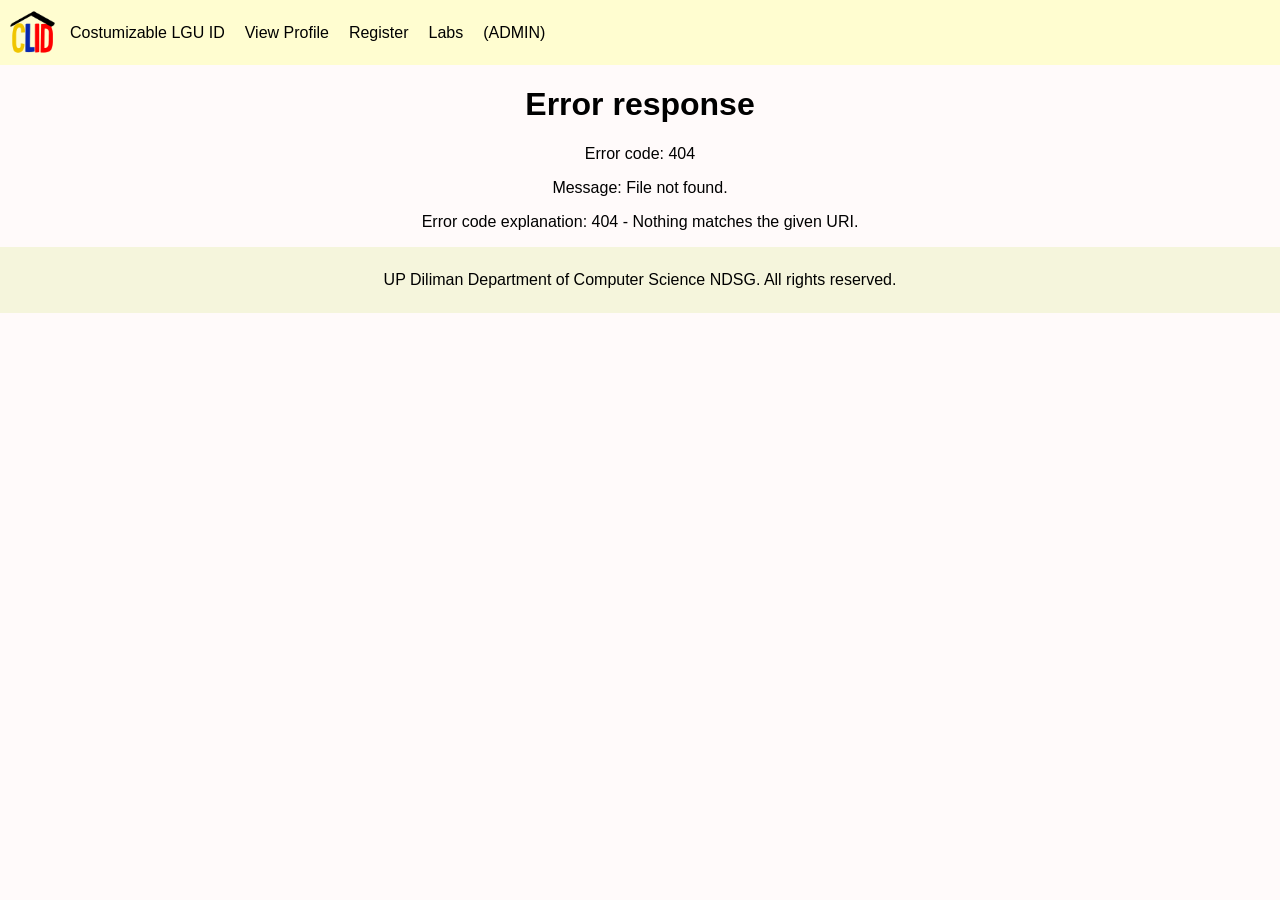
==== identity/templates/index.html @ 546b8e2f "Added REST API endpoints" ====
<!DOCTYPE html>
<html lang="en">
<head>
  <title>NDSG</title>
  <meta charset="UTF-8" />
  <meta name="viewport" content="width=device-width, initial-scale=1.0" />
  <link rel="stylesheet" href="../static/css/styles.css">

  <!-- QR Scanner Library -->
  <!-- <script src="https://unpkg.com/html5-qrcode" type="text/javascript"></script> -->
  
</head>
<body>
  <!-- <header>
    Awesome Title Goes Here
  </header> -->

  <nav>
    <!-- <img src="../static/img/clid-logo.png"> -->
    <img src="../static/img/clid-logo.png" alt="Logo" class="logo">Costumizable LGU ID
    <a href="/profile">View Profile</a>
    <a href="/register">Register</a>
    <a href="/labs">Labs</a>
    <a href="/admin">(ADMIN)</a>
  </nav>

  <main id="container">
    <!-- Page content goes here -->
  </main>

  <footer>
    UP Diliman Department of Computer Science NDSG. All rights reserved.
  </footer>

  <script src="../static/js/app.js"></script>

</body>
</html>
---- identity/static/css/styles.css ----
body {
    background-color: #FFFAFA;
    font-family: Arial, sans-serif;
    margin: 0;
    text-align: center;
}

header {
    background-color: white;
}

nav {
    display: flex;
    align-items: center;
    background-color: #FFFDD0;
}

nav a {
    color: black;
    padding-left: 20px;
    text-decoration: none;
    text-align: center;
    display: flex;
    align-items: center;
}

nav a:hover {
    color: #7F7F76;
}

nav img.logo {
    height: 45px;
    padding: 10px;
    padding-left: 10px;
    padding-right: 5px;
    width: auto;
    margin-right: 10px;
}

.container {
    padding: 1.5rem;
    display: flex;
    flex-wrap: wrap;
}

.left-container {
    flex: 70%;
    padding: 1.5rem;
}

.right-container {
    flex: 30%;
    padding: 1.5rem;
}

#reader {
    width: 300px;
    margin: auto;
}

form {
    margin-top: 20px;
    display: inline-block;
    text-align: left;
    width: 50%;
}

label {
    display: block;
    margin: 10px 0 5px;
}

input, button {
    padding: 8px;
    width: 100%;
    box-sizing: border-box;
}

button {
    margin-top: 15px;
    background-color: #007bff;
    color: white;
    border: none;
    cursor: pointer;
}

button:hover {
    background-color: #0056b3;
}

/* Centering the file input */
#file-container {
    width: 350px;                 /* adjust as needed */
    margin: 40px auto;            /* centers the box horizontally */
    padding: 20px;
    border: 2px solid #ccc;
    border-radius: 10px;
    background: #f9f9f9;
    display: flex;
    justify-content: center;      /* centers file input horizontally */
    align-items: center;          /* centers vertically */
    box-shadow: 0 2px 8px rgba(0,0,0,0.1);
}

#file-container input[type="file"] {
    font-size: 16px;
    cursor: pointer;
}



input[type="file"] {
    padding: 10px;
    font-size: 16px;
}

.result { 
    width: 50px;
}

footer {
    padding: 1.5rem;
    background-color: beige;
}

.logo-container {
    display: grid;
    /* Auto-fit logos based on width */
    grid-template-columns: repeat(auto-fit, minmax(120px, 1fr));
    gap: 20px;
    padding: 20px;

    /* Center items in their grid cells */
    justify-items: center;
    align-items: center;

    background: #fff; /* Optional */
}

.logo {
    width: 100%;
    max-width: 140px; /* Restrict max logo width */
    display: flex;
    justify-content: center;
    align-items: center;
}

.logo img {
    width: 100%;
    height: auto;
    object-fit: contain;
    transition: transform 0.2s ease;
}

/* Optional hover zoom */
.logo img:hover {
    transform: scale(1.05);
}

.profile-container {
    max-width: 900px;
    margin: auto;
    background: #fff;
    padding: 25px;
    border-radius: 12px;
    box-shadow: 0px 4px 12px rgba(0,0,0,0.1);
    display: flex;
    gap: 40px;
}

.image-section {
    width: 250px;
    text-align: center;
}

.profile-image {
    width: 200px;
    height: 200px;
    background: #ddd;
    border-radius: 10px;
    display: flex;
    align-items: center;
    justify-content: center;
    font-size: 14px;
    color: #555;
    margin: auto;
}

.verification-box {
    margin-top: 15px;
}

.status {
    display: block;
    padding: 10px;
    border-radius: 6px;
    font-weight: bold;
    font-size: 14px;
}

.verified {
    background: #d4f8d4;
    color: #1a7f1a;
    border: 1px solid #1a7f1a;
}

.not-verified {
    background: #ffe5e5;
    color: #b30000;
    border: 1px solid #b30000;
}

.info-section {
    flex: 1;
    text-align: left;
}

h2 {
    margin-bottom: 20px;
}

.info-item {
    margin-bottom: 12px;
}

.label {
    font-weight: bold;
    display: inline-block;
    width: 140px;
}

.value {
    color: #333;
}

.buttons {
    margin-top: 25px;
}

.btn {
    padding: 10px 18px;
    font-size: 14px;
    border-radius: 6px;
    border: none;
    cursor: pointer;
    margin-right: 10px;
}

.btn.download {
    background: #1976d2;
    color: #fff;
}

.btn.generate {
    background: #388e3c;
    color: #fff;
}

.btn:hover {
    opacity: 0.85;
}
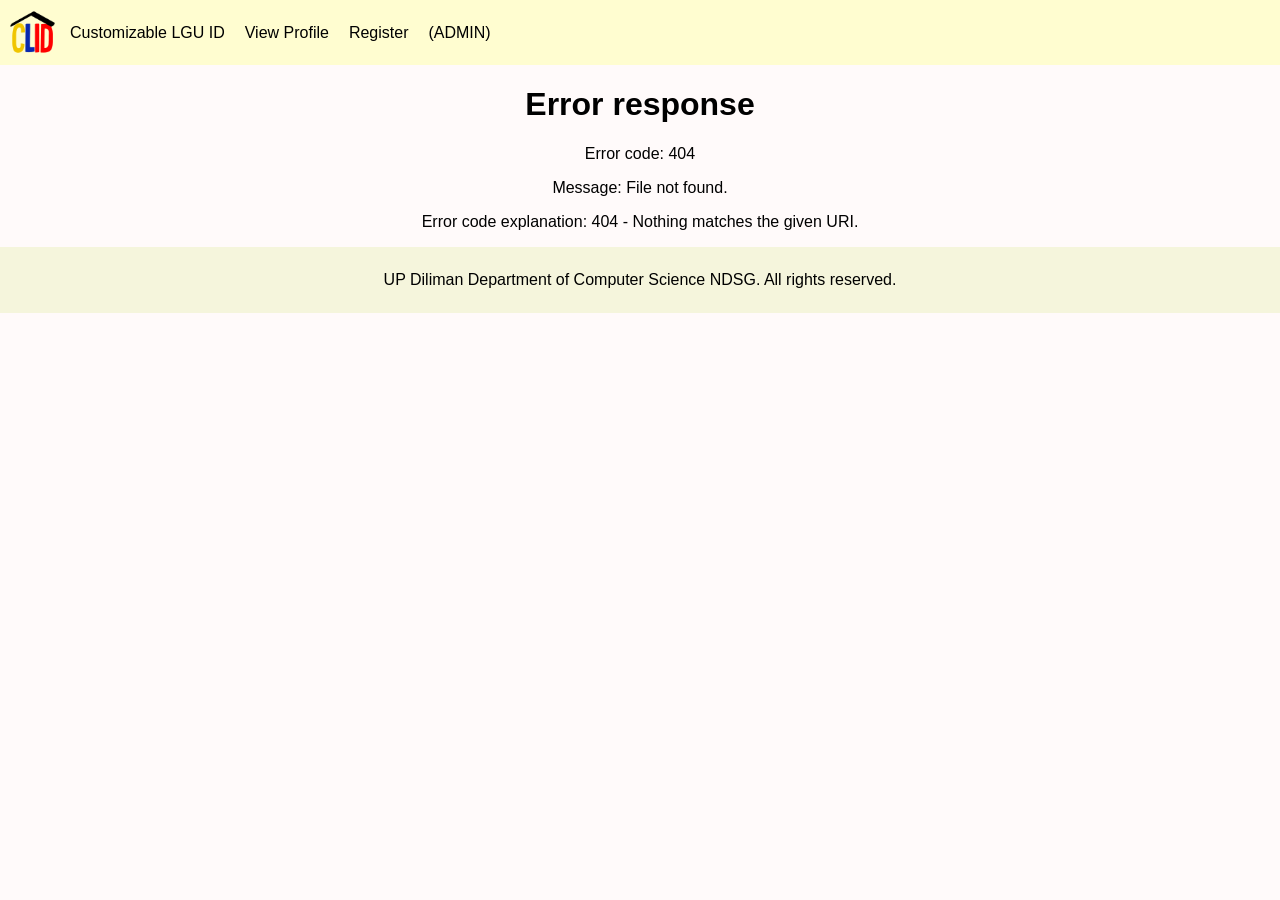
==== commit 7e606bc1: "fix: frontend naming of IDs and misspellings" ====
--- a/identity/templates/index.html
+++ b/identity/templates/index.html
@@ -17,10 +17,10 @@
 
   <nav>
     <!-- <img src="../static/img/clid-logo.png"> -->
-    <img src="../static/img/clid-logo.png" alt="Logo" class="logo">Costumizable LGU ID
+    <img src="../static/img/clid-logo.png" alt="Logo" class="logo">Customizable LGU ID
     <a href="/profile">View Profile</a>
     <a href="/register">Register</a>
-    <a href="/labs">Labs</a>
+    <!-- <a href="/labs">Labs</a> -->
     <a href="/admin">(ADMIN)</a>
   </nav>
 
